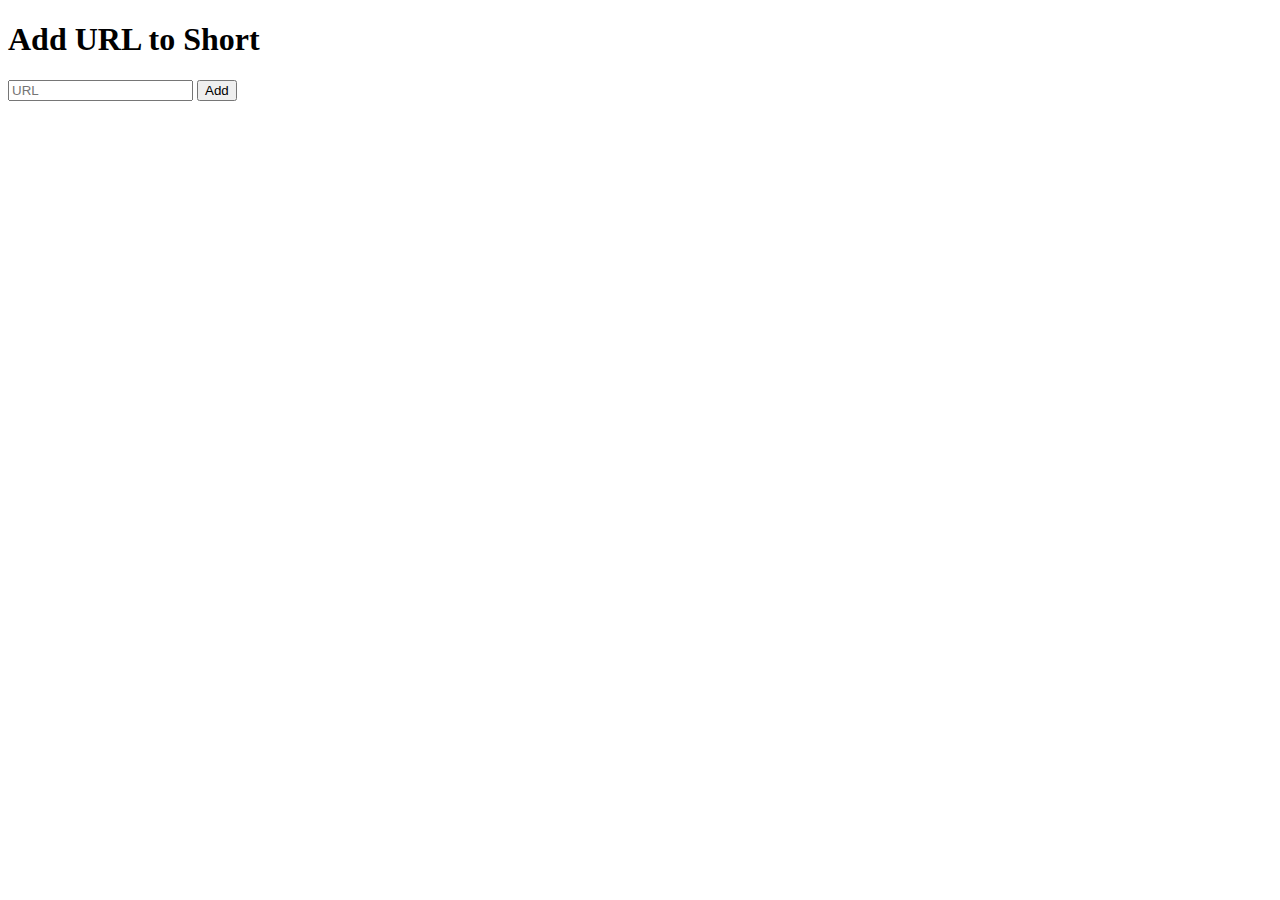
==== static/templates/index.html @ 3f1fb892 "initial commit" ====
<!DOCTYPE html>
<html lang="en">
<head>
    <meta charset="UTF-8">
    <meta name="viewport" content="width=device-width, initial-scale=1.0">
    <title>Add Link</title>
    
</head>
<body>
    <h1>Add URL to Short</h1>
    <form action="/" method="post">
        <input type="text" name="url" placeholder="URL">
        <input type="submit" value="Add">
    </form>
    <script>
        const hostname = location.hostname;
        document.addEventListener('DOMContentLoaded', function() {
            const form = document.querySelector('form');
            form.addEventListener('submit', function(event) {
                event.preventDefault(); // Prevent the default form submission
                const url = document.querySelector('input[name="url"]').value;
                fetch('/', {
                    method: 'POST',
                    headers: {
                        'Content-Type': 'application/json',
                    },
                    body: JSON.stringify({ url: url }), // Send the data as JSON
                })
                .then(response => {
                    console.log(response); // Log the raw response
                    if (response.status === 201) {
                        return response.json().then(data => {
                            console.log(data); // Log the parsed JSON
                            short_code = data.short_code;
                            // obtain the short_code from the data object and display it
                            console.log(short_code);
        
                            let existingSpan = document.querySelector('body > span');
                            if (existingSpan) {
                                existingSpan.remove();
                            }
                            const span = document.createElement('span');
                            // Check if data.link exists before trying to access data.link.short_code
                            
                            
                            span.innerHTML = `Created Successfully: <a href="/${short_code}">${hostname}/${short_code}</a>`;
        
                            
                            document.body.appendChild(span);
                            console.log(data);
                        });
                    } else {
                        let existingSpan = document.querySelector('body > span');
                        if (existingSpan) {
                            existingSpan.remove();
                        }
                        const span = document.createElement('span');
                        span.textContent = 'Error';
                        document.body.appendChild(span);
                        return Promise.reject('Failed to create');
                    }
                })
                .catch((error) => {
                    console.error('Error:', error);
                });
            });
        });
            </script>
</body>
</html>
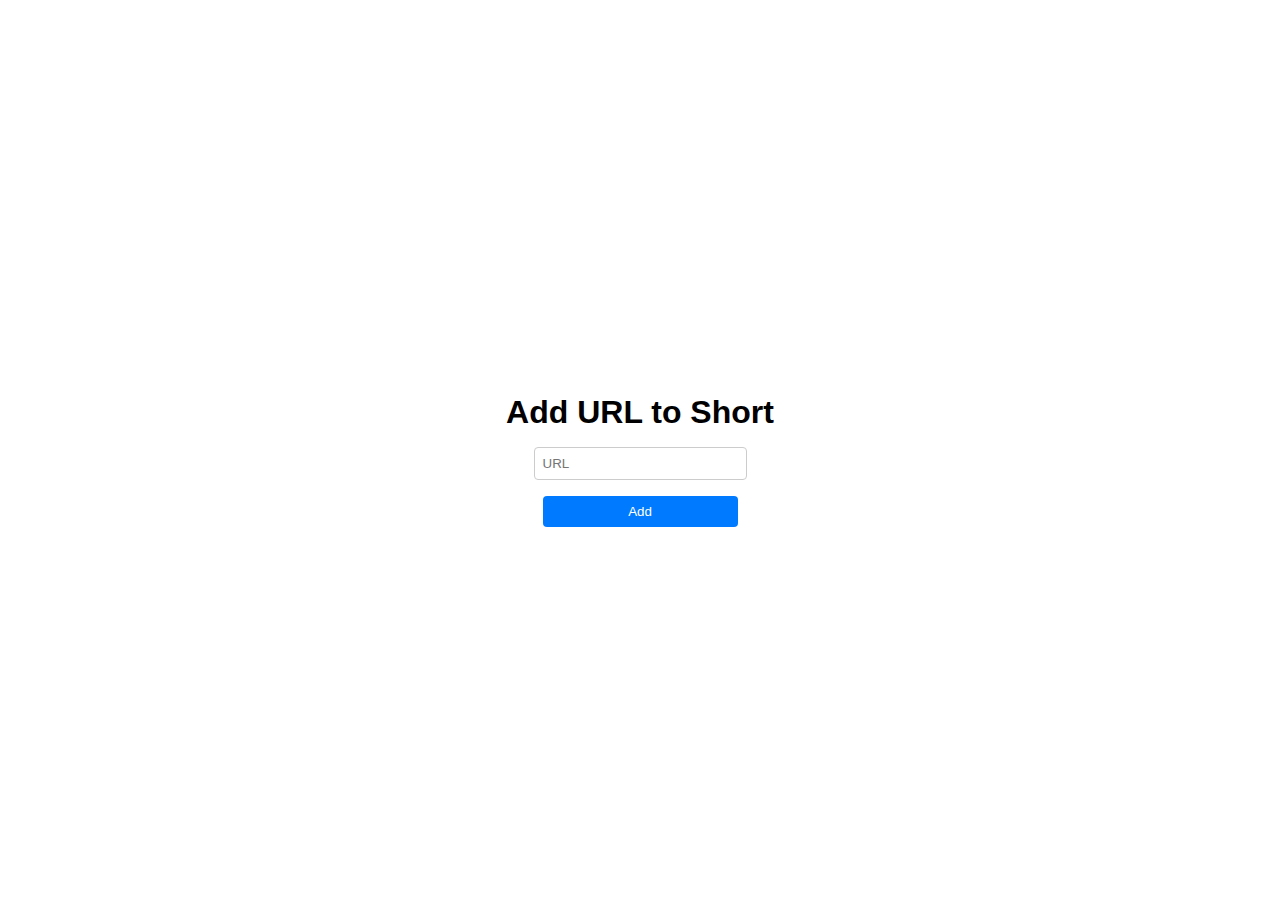
==== commit 57dec6a5: "chore: Update db/client.py and service/linkService.py" ====
--- a/static/templates/index.html
+++ b/static/templates/index.html
@@ -4,6 +4,77 @@
     <meta charset="UTF-8">
     <meta name="viewport" content="width=device-width, initial-scale=1.0">
     <title>Add Link</title>
+    <link rel="icon" href="./static/lueyo.png">
+    <style> 
+        body {
+            font-family: Arial, sans-serif;
+            margin: 0;
+            padding: 0;
+            display: flex;
+            flex-direction: column;
+            align-items: center;
+            justify-content: center;
+            height: 100vh;
+        }
+        h1 {
+            margin-bottom: 1rem;
+        }
+        form {
+            display: flex;
+            flex-direction: column;
+            align-items: center;
+            justify-content: center;
+        }
+        input[type="text"] {
+            padding: 0.5rem;
+            margin-bottom: 1rem;
+            width: 100%;
+            max-width: 300px;
+            border: 1px solid #ccc;
+            border-radius: 4px;
+        }
+        input[type="submit"] {
+            padding: 0.5rem;
+            width: 100%;
+            max-width: 300px;
+            border: none;
+            border-radius: 4px;
+            background-color: #007bff;
+            color: white;
+            cursor: pointer;
+        }
+        input[type="submit"]:hover {
+            background-color: #0056b3;
+        }
+
+        
+        span {
+            display: block;
+            margin-top: 2rem;
+            padding: 1rem;
+            border: 1px solid #ccc;
+            border-radius: 4px;
+            //add text style in span
+            font-size: 1.5rem;
+            font-weight: bold;
+            font-family: Arial, sans-serif;
+        }
+        button {
+            padding: 0.5rem;
+            margin-left: 1rem;
+            border: none;
+            border-radius: 4px;
+            background-color: #007bff;
+            color: white;
+            cursor: pointer;
+        }
+        button:hover {
+            background-color: #0056b3;
+        }
+        button.copiado {
+            background-color: #28a745;
+        }
+        </style>
     
 </head>
 <body>
@@ -28,7 +99,7 @@
                 })
                 .then(response => {
                     console.log(response); // Log the raw response
-                    if (response.status === 201) {
+                    if (response.status === 201 || response.status === 200) {
                         return response.json().then(data => {
                             console.log(data); // Log the parsed JSON
                             short_code = data.short_code;
@@ -39,11 +110,28 @@
                             if (existingSpan) {
                                 existingSpan.remove();
                             }
+                            // Assuming short_code and hostname are defined and contain the necessary values
                             const span = document.createElement('span');
-                            // Check if data.link exists before trying to access data.link.short_code
-                            
-                            
-                            span.innerHTML = `Created Successfully: <a href="/${short_code}">${hostname}/${short_code}</a>`;
+                            const button = document.createElement('button');
+                            button.textContent = '📋';
+                            const url = `${hostname}/${short_code}`;
+
+                            span.innerHTML = `Created Successfully: <a href="/${short_code}" target="_blank">${url}</a>`;
+
+                            // Event listener for the button
+                            button.addEventListener('click', function() {
+                                navigator.clipboard.writeText(url).then(() => {
+                                    console.log('URL copied to clipboard');
+                                    button.classList.add('copiado'); // Añade la clase .copiado al botón
+                                    setTimeout(() => {
+                                        button.classList.remove('copiado'); // Quita la clase .copiado después de 3 segundos
+                                    }, 3000); // 3000 milisegundos = 3 segundos
+                                }).catch(err => {
+                                    console.error('Error in copying URL: ', err);
+                                });
+                            });
+                            // Append the button to the span
+                            span.appendChild(button);
         
                             
                             document.body.appendChild(span);
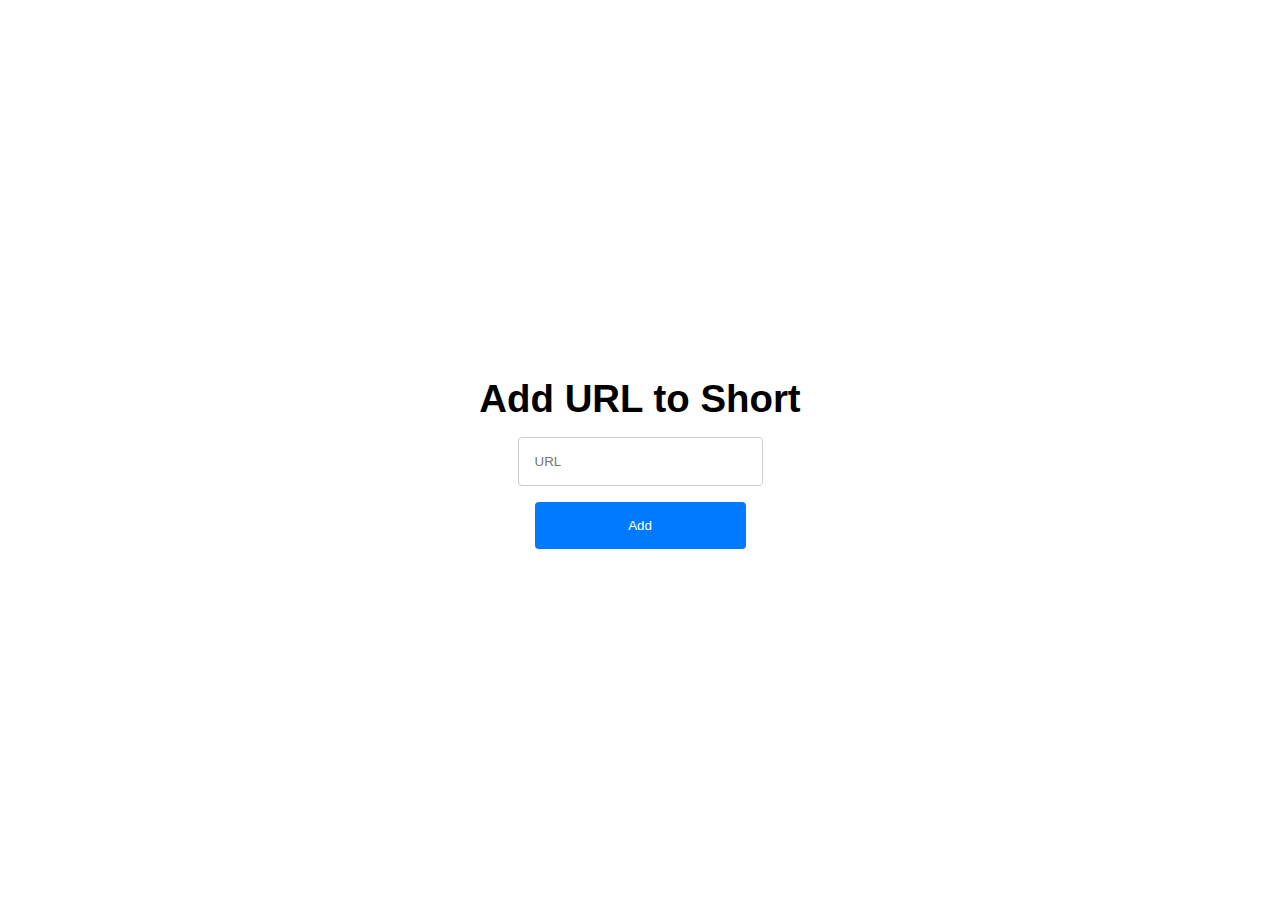
==== commit f3d4cfe3: "chore: Include mainRouter in app routers" ====
--- a/static/templates/index.html
+++ b/static/templates/index.html
@@ -2,8 +2,8 @@
 <html lang="en">
 <head>
     <meta charset="UTF-8">
-    <meta name="viewport" content="width=device-width, initial-scale=1.0">
-    <title>Add Link</title>
+    <meta name="viewport" content="width=device-width, initial-scale=1">    
+    <title>lueyo Short Links</title>
     <link rel="icon" href="./static/lueyo.png">
     <style> 
         body {
@@ -74,6 +74,19 @@
         button.copiado {
             background-color: #28a745;
         }
+        @media (min-width: 1024px) {
+            body {
+                font-size: 1.2rem; /* Increase base font size for larger screens */
+            }
+            input[type="text"], input[type="submit"], button {
+                padding: 1rem; /* Increase padding for better touch */
+                width: 100%;
+                max-width: 500px; /* Increase max width for larger screens */
+            }
+            span {
+                font-size: 2rem; /* Increase font size for better readability */
+            }
+        }
         </style>
     
 </head>
@@ -114,9 +127,9 @@
                             const span = document.createElement('span');
                             const button = document.createElement('button');
                             button.textContent = '📋';
-                            const url = `${hostname}/${short_code}`;
+                            const url = `${hostname}/s/${short_code}`;
 
-                            span.innerHTML = `Created Successfully: <a href="/${short_code}" target="_blank">${url}</a>`;
+                            span.innerHTML = `Created Successfully: <a href="/s/${short_code}" target="_blank">${url}</a>`;
 
                             // Event listener for the button
                             button.addEventListener('click', function() {
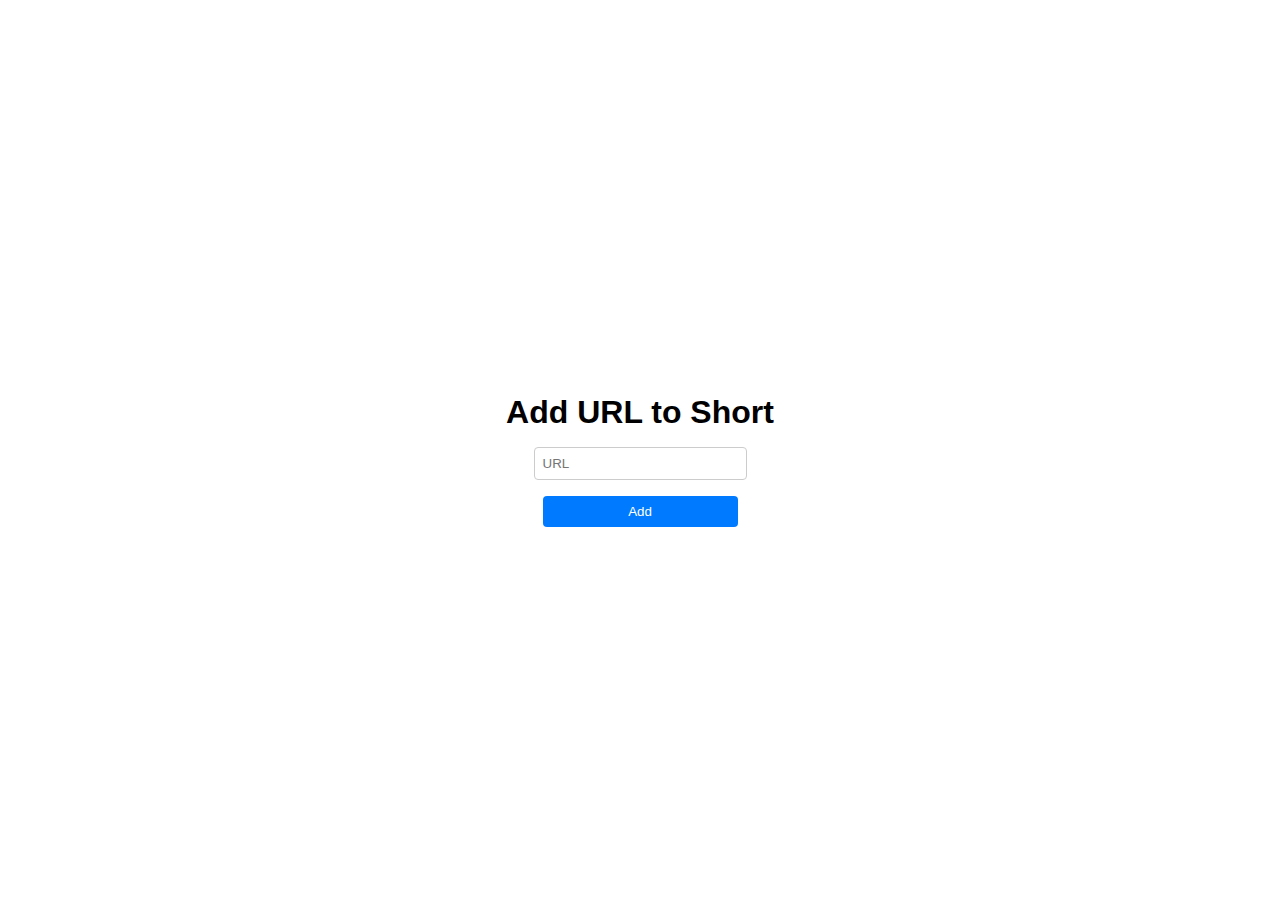
==== commit 309a9477: "chore: Update form action URL, include mainRouter, and update db/client.py and service/linkService.p" ====
--- a/static/templates/index.html
+++ b/static/templates/index.html
@@ -74,98 +74,86 @@
         button.copiado {
             background-color: #28a745;
         }
-        @media (min-width: 1024px) {
-            body {
-                font-size: 1.2rem; /* Increase base font size for larger screens */
-            }
-            input[type="text"], input[type="submit"], button {
-                padding: 1rem; /* Increase padding for better touch */
-                width: 100%;
-                max-width: 500px; /* Increase max width for larger screens */
-            }
-            span {
-                font-size: 2rem; /* Increase font size for better readability */
-            }
-        }
+
         </style>
     
 </head>
 <body>
     <h1>Add URL to Short</h1>
-    <form action="/" method="post">
-        <input type="text" name="url" placeholder="URL">
-        <input type="submit" value="Add">
-    </form>
-    <script>
-        const hostname = location.hostname;
-        document.addEventListener('DOMContentLoaded', function() {
-            const form = document.querySelector('form');
-            form.addEventListener('submit', function(event) {
-                event.preventDefault(); // Prevent the default form submission
-                const url = document.querySelector('input[name="url"]').value;
-                fetch('/', {
-                    method: 'POST',
-                    headers: {
-                        'Content-Type': 'application/json',
-                    },
-                    body: JSON.stringify({ url: url }), // Send the data as JSON
-                })
-                .then(response => {
-                    console.log(response); // Log the raw response
-                    if (response.status === 201 || response.status === 200) {
-                        return response.json().then(data => {
-                            console.log(data); // Log the parsed JSON
-                            short_code = data.short_code;
-                            // obtain the short_code from the data object and display it
-                            console.log(short_code);
-        
+    <form action="/s/" method="post">
+            <input type="text" name="url" placeholder="URL">
+            <input type="submit" value="Add">
+        </form>
+        <script>
+            const hostname = location.hostname;
+            document.addEventListener('DOMContentLoaded', function() {
+                const form = document.querySelector('form');
+                form.addEventListener('submit', function(event) {
+                    event.preventDefault(); // Prevent the default form submission
+                    const url = document.querySelector('input[name="url"]').value;
+                    fetch('/s/', { // Changed the fetch URL to '/s/'
+                        method: 'POST',
+                        headers: {
+                            'Content-Type': 'application/json',
+                        },
+                        body: JSON.stringify({ url: url }), // Send the data as JSON
+                    })
+                    .then(response => {
+                        console.log(response); // Log the raw response
+                        if (response.status === 201 || response.status === 200) {
+                            return response.json().then(data => {
+                                console.log(data); // Log the parsed JSON
+                                short_code = data.short_code;
+                                // obtain the short_code from the data object and display it
+                                console.log(short_code);
+            
+                                let existingSpan = document.querySelector('body > span');
+                                if (existingSpan) {
+                                    existingSpan.remove();
+                                }
+                                // Assuming short_code and hostname are defined and contain the necessary values
+                                const span = document.createElement('span');
+                                const button = document.createElement('button');
+                                button.textContent = '📋';
+                                const url = `${hostname}/s/${short_code}`;
+
+                                span.innerHTML = `Created Successfully: <a href="/s/${short_code}" target="_blank">${url}</a>`;
+
+                                // Event listener for the button
+                                button.addEventListener('click', function() {
+                                    navigator.clipboard.writeText(url).then(() => {
+                                        console.log('URL copied to clipboard');
+                                        button.classList.add('copiado'); // Añade la clase .copiado al botón
+                                        setTimeout(() => {
+                                            button.classList.remove('copiado'); // Quita la clase .copiado después de 3 segundos
+                                        }, 3000); // 3000 milisegundos = 3 segundos
+                                    }).catch(err => {
+                                        console.error('Error in copying URL: ', err);
+                                    });
+                                });
+                                // Append the button to the span
+                                span.appendChild(button);
+            
+                                
+                                document.body.appendChild(span);
+                                console.log(data);
+                            });
+                        } else {
                             let existingSpan = document.querySelector('body > span');
                             if (existingSpan) {
                                 existingSpan.remove();
                             }
-                            // Assuming short_code and hostname are defined and contain the necessary values
                             const span = document.createElement('span');
-                            const button = document.createElement('button');
-                            button.textContent = '📋';
-                            const url = `${hostname}/s/${short_code}`;
-
-                            span.innerHTML = `Created Successfully: <a href="/s/${short_code}" target="_blank">${url}</a>`;
-
-                            // Event listener for the button
-                            button.addEventListener('click', function() {
-                                navigator.clipboard.writeText(url).then(() => {
-                                    console.log('URL copied to clipboard');
-                                    button.classList.add('copiado'); // Añade la clase .copiado al botón
-                                    setTimeout(() => {
-                                        button.classList.remove('copiado'); // Quita la clase .copiado después de 3 segundos
-                                    }, 3000); // 3000 milisegundos = 3 segundos
-                                }).catch(err => {
-                                    console.error('Error in copying URL: ', err);
-                                });
-                            });
-                            // Append the button to the span
-                            span.appendChild(button);
-        
-                            
+                            span.textContent = 'Error';
                             document.body.appendChild(span);
-                            console.log(data);
-                        });
-                    } else {
-                        let existingSpan = document.querySelector('body > span');
-                        if (existingSpan) {
-                            existingSpan.remove();
+                            return Promise.reject('Failed to create');
                         }
-                        const span = document.createElement('span');
-                        span.textContent = 'Error';
-                        document.body.appendChild(span);
-                        return Promise.reject('Failed to create');
-                    }
-                })
-                .catch((error) => {
-                    console.error('Error:', error);
+                    })
+                    .catch((error) => {
+                        console.error('Error:', error);
+                    });
                 });
             });
-        });
-            </script>
+                </script>
 </body>
 </html>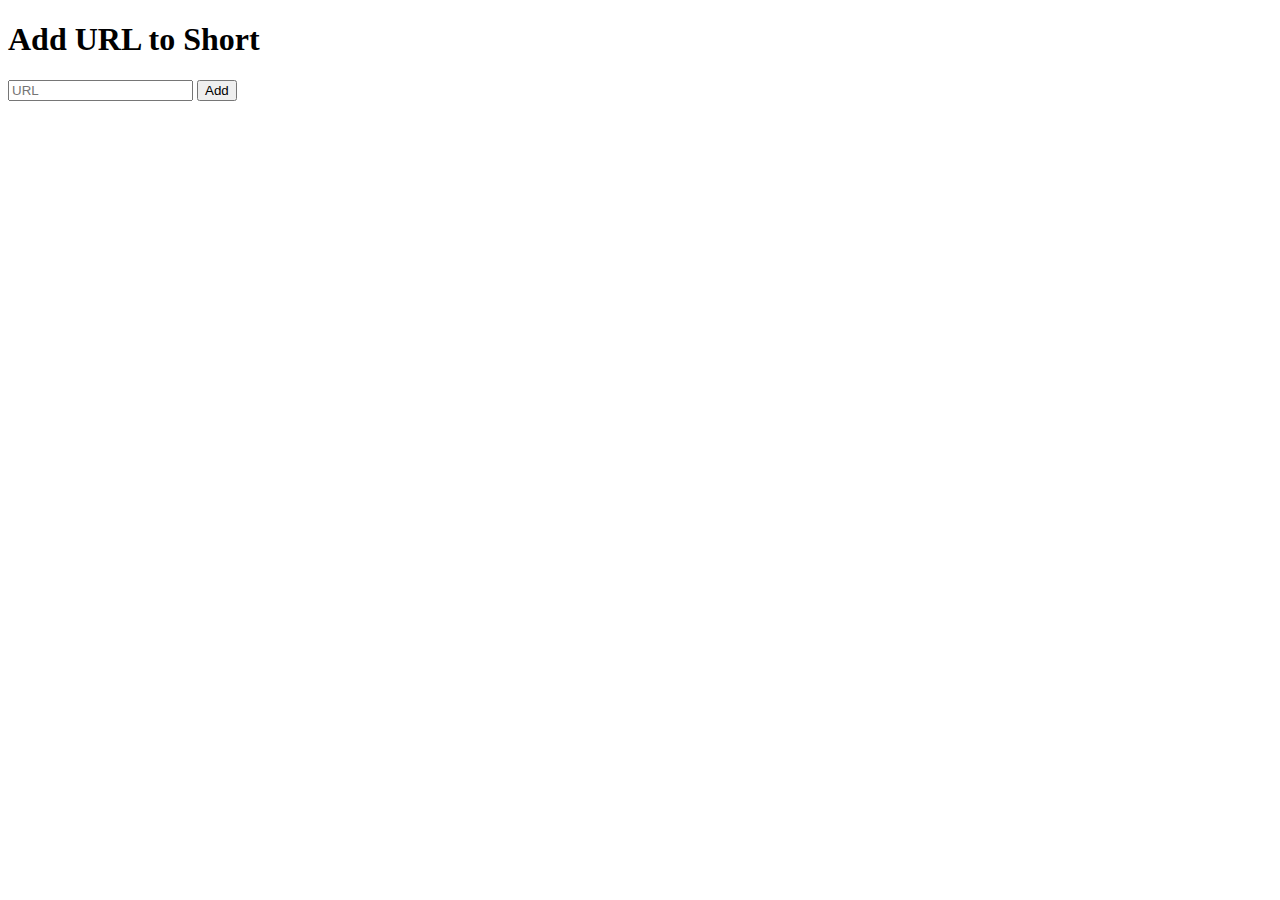
==== commit 3ee5b9ae: "añadidos cors y separado los estilos y puesto un metodo ping" ====
--- a/static/templates/index.html
+++ b/static/templates/index.html
@@ -5,77 +5,8 @@
     <meta name="viewport" content="width=device-width, initial-scale=1">    
     <title>lueyo Short Links</title>
     <link rel="icon" href="./static/lueyo.png">
-    <style> 
-        body {
-            font-family: Arial, sans-serif;
-            margin: 0;
-            padding: 0;
-            display: flex;
-            flex-direction: column;
-            align-items: center;
-            justify-content: center;
-            height: 100vh;
-        }
-        h1 {
-            margin-bottom: 1rem;
-        }
-        form {
-            display: flex;
-            flex-direction: column;
-            align-items: center;
-            justify-content: center;
-        }
-        input[type="text"] {
-            padding: 0.5rem;
-            margin-bottom: 1rem;
-            width: 100%;
-            max-width: 300px;
-            border: 1px solid #ccc;
-            border-radius: 4px;
-        }
-        input[type="submit"] {
-            padding: 0.5rem;
-            width: 100%;
-            max-width: 300px;
-            border: none;
-            border-radius: 4px;
-            background-color: #007bff;
-            color: white;
-            cursor: pointer;
-        }
-        input[type="submit"]:hover {
-            background-color: #0056b3;
-        }
-
-        
-        span {
-            display: block;
-            margin-top: 2rem;
-            padding: 1rem;
-            border: 1px solid #ccc;
-            border-radius: 4px;
-            //add text style in span
-            font-size: 1.5rem;
-            font-weight: bold;
-            font-family: Arial, sans-serif;
-        }
-        button {
-            padding: 0.5rem;
-            margin-left: 1rem;
-            border: none;
-            border-radius: 4px;
-            background-color: #007bff;
-            color: white;
-            cursor: pointer;
-        }
-        button:hover {
-            background-color: #0056b3;
-        }
-        button.copiado {
-            background-color: #28a745;
-        }
-
-        </style>
+    <link rel="stylesheet" href="./static/styles.css">
+    
     
 </head>
 <body>
@@ -84,76 +15,7 @@
             <input type="text" name="url" placeholder="URL">
             <input type="submit" value="Add">
         </form>
-        <script>
-            const hostname = location.hostname;
-            document.addEventListener('DOMContentLoaded', function() {
-                const form = document.querySelector('form');
-                form.addEventListener('submit', function(event) {
-                    event.preventDefault(); // Prevent the default form submission
-                    const url = document.querySelector('input[name="url"]').value;
-                    fetch('/s/', { // Changed the fetch URL to '/s/'
-                        method: 'POST',
-                        headers: {
-                            'Content-Type': 'application/json',
-                        },
-                        body: JSON.stringify({ url: url }), // Send the data as JSON
-                    })
-                    .then(response => {
-                        console.log(response); // Log the raw response
-                        if (response.status === 201 || response.status === 200) {
-                            return response.json().then(data => {
-                                console.log(data); // Log the parsed JSON
-                                short_code = data.short_code;
-                                // obtain the short_code from the data object and display it
-                                console.log(short_code);
-            
-                                let existingSpan = document.querySelector('body > span');
-                                if (existingSpan) {
-                                    existingSpan.remove();
-                                }
-                                // Assuming short_code and hostname are defined and contain the necessary values
-                                const span = document.createElement('span');
-                                const button = document.createElement('button');
-                                button.textContent = '📋';
-                                const url = `${hostname}/s/${short_code}`;
-
-                                span.innerHTML = `Created Successfully: <a href="/s/${short_code}" target="_blank">${url}</a>`;
-
-                                // Event listener for the button
-                                button.addEventListener('click', function() {
-                                    navigator.clipboard.writeText(url).then(() => {
-                                        console.log('URL copied to clipboard');
-                                        button.classList.add('copiado'); // Añade la clase .copiado al botón
-                                        setTimeout(() => {
-                                            button.classList.remove('copiado'); // Quita la clase .copiado después de 3 segundos
-                                        }, 3000); // 3000 milisegundos = 3 segundos
-                                    }).catch(err => {
-                                        console.error('Error in copying URL: ', err);
-                                    });
-                                });
-                                // Append the button to the span
-                                span.appendChild(button);
-            
-                                
-                                document.body.appendChild(span);
-                                console.log(data);
-                            });
-                        } else {
-                            let existingSpan = document.querySelector('body > span');
-                            if (existingSpan) {
-                                existingSpan.remove();
-                            }
-                            const span = document.createElement('span');
-                            span.textContent = 'Error';
-                            document.body.appendChild(span);
-                            return Promise.reject('Failed to create');
-                        }
-                    })
-                    .catch((error) => {
-                        console.error('Error:', error);
-                    });
-                });
-            });
-                </script>
+        <script src="./static/script.js">
+        </script>
 </body>
 </html>